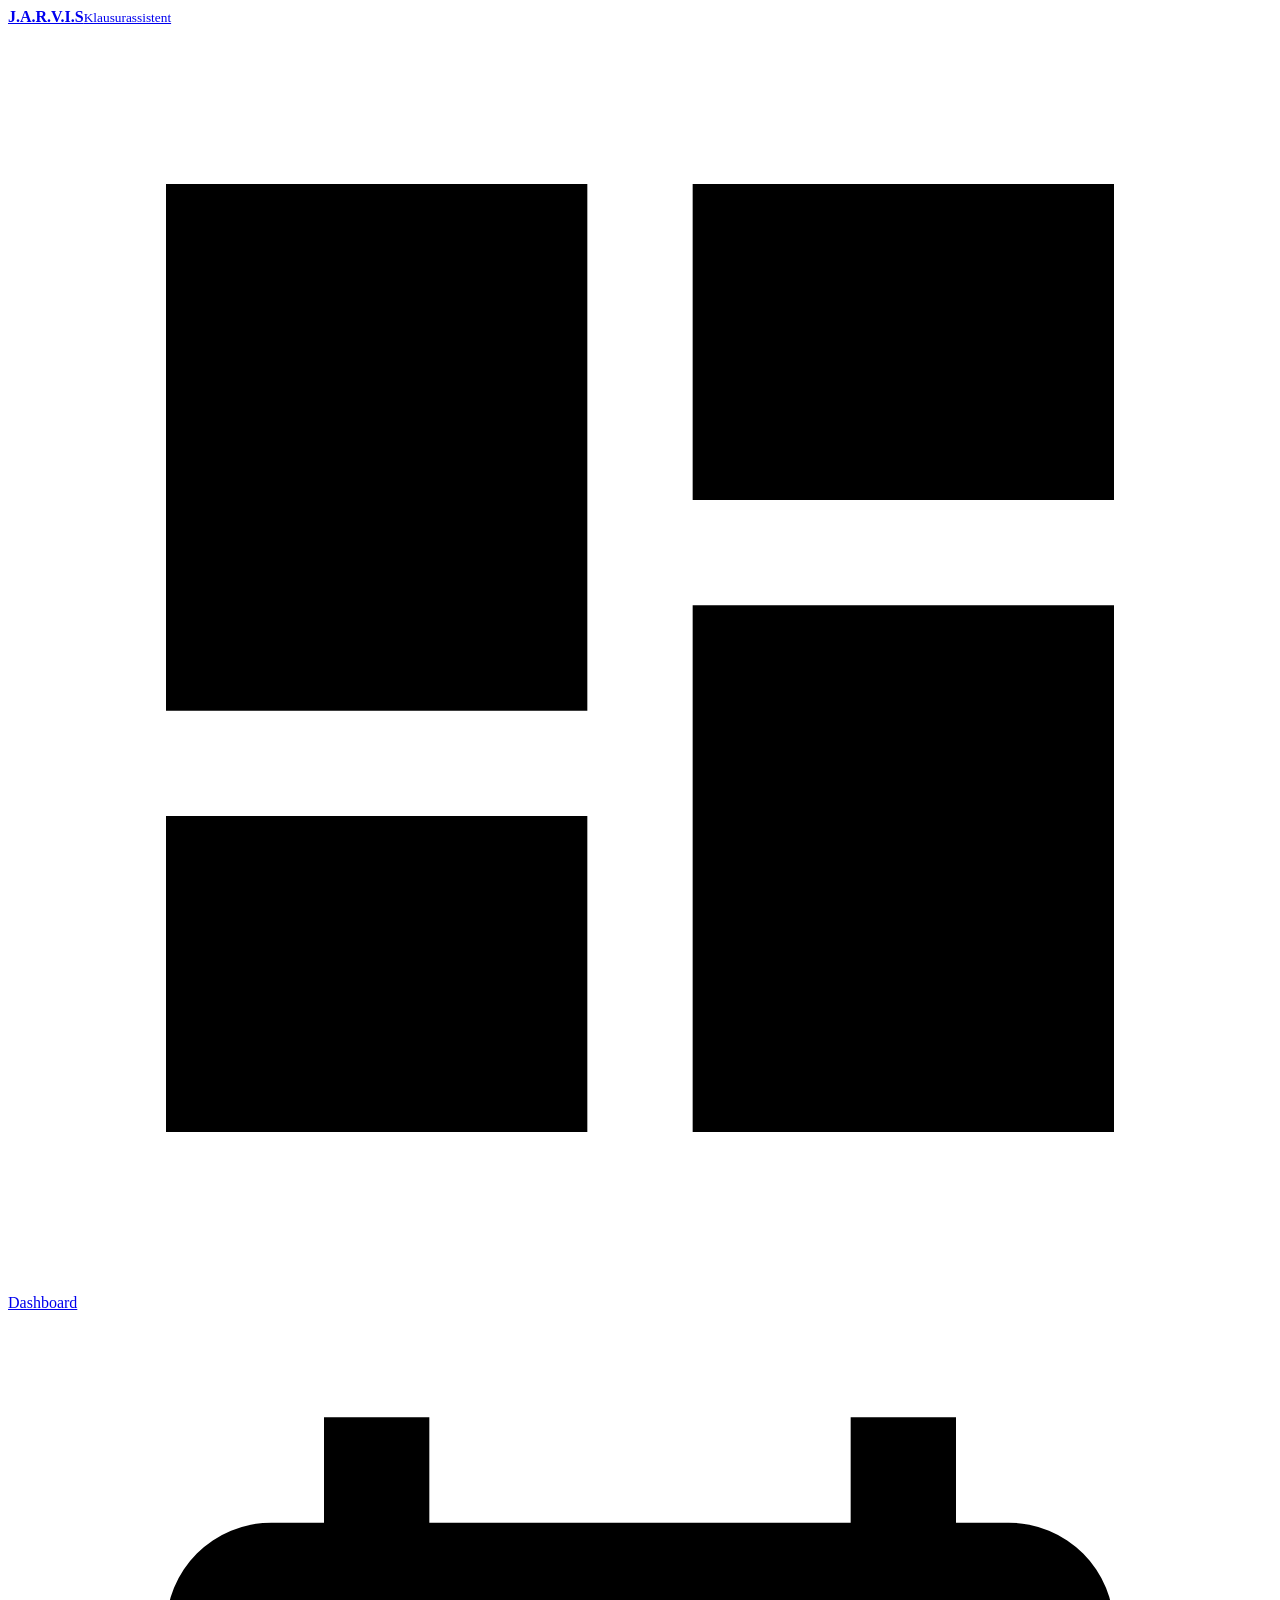
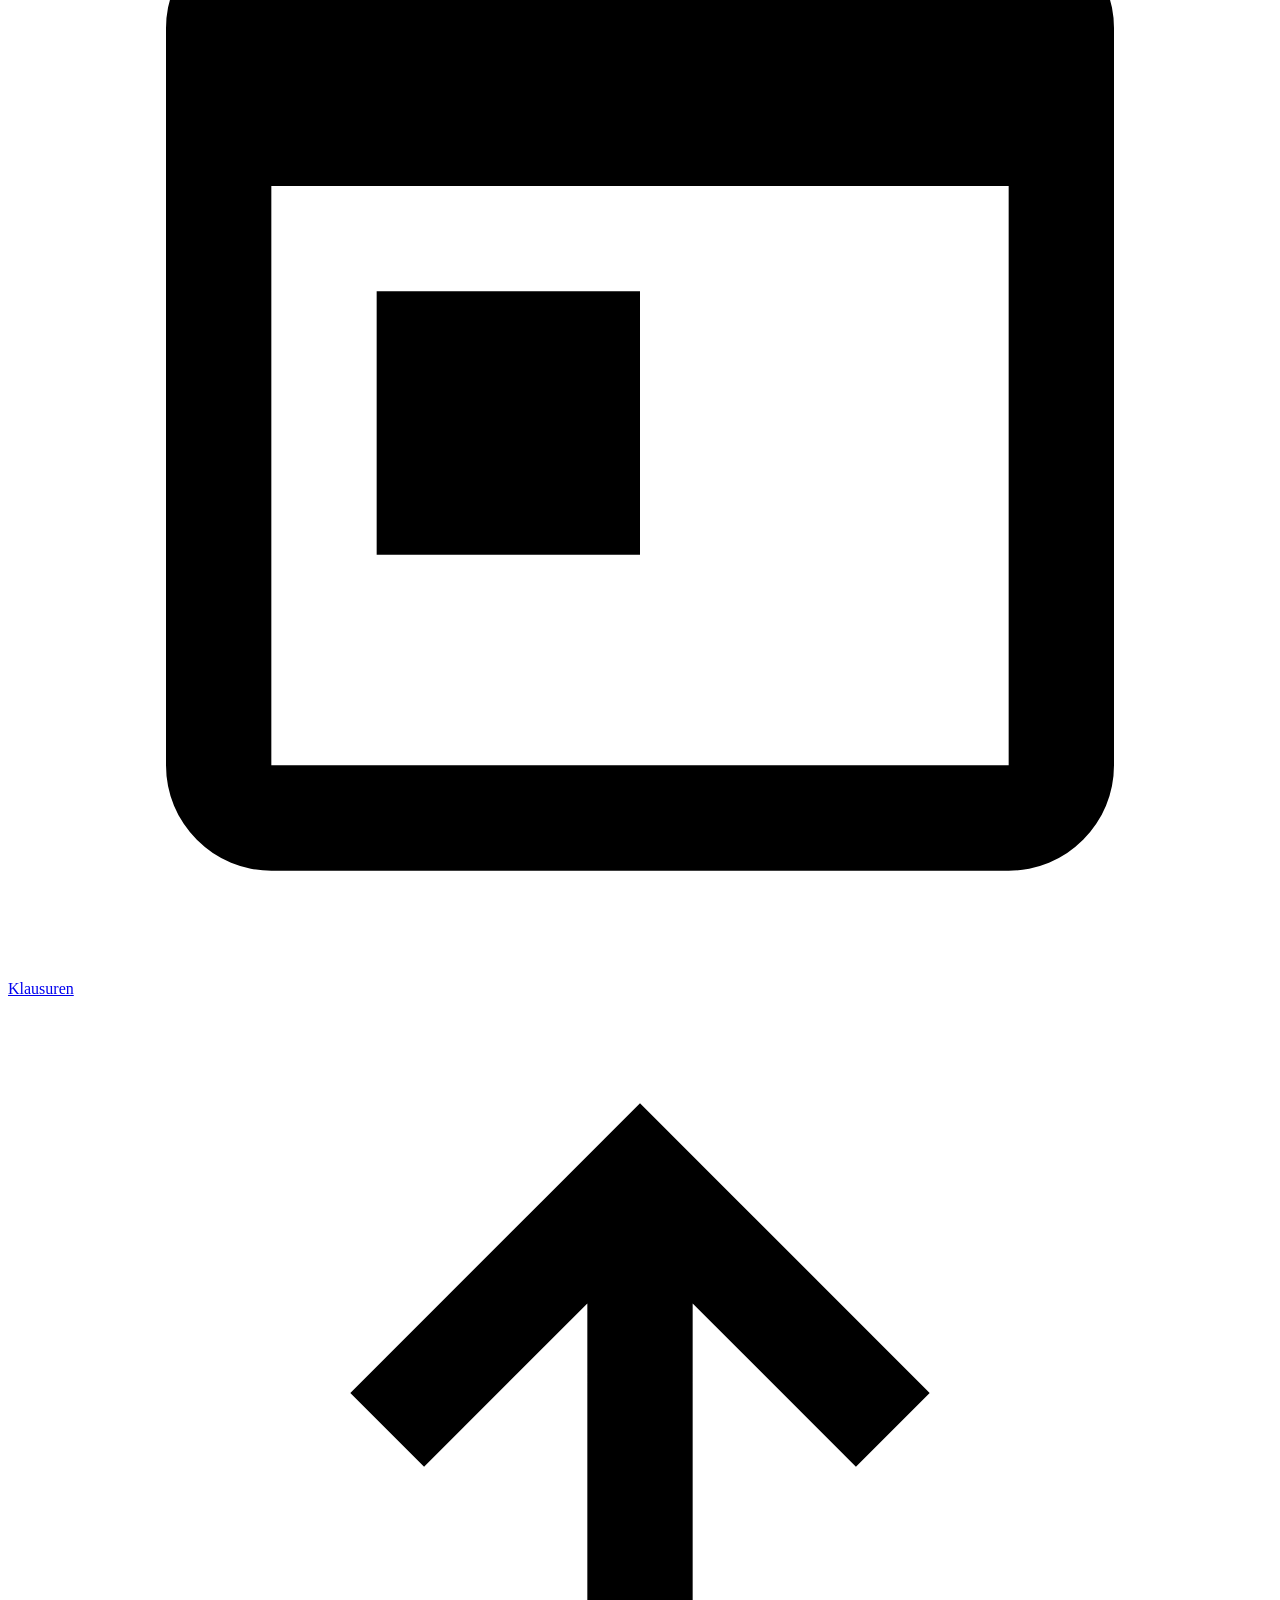
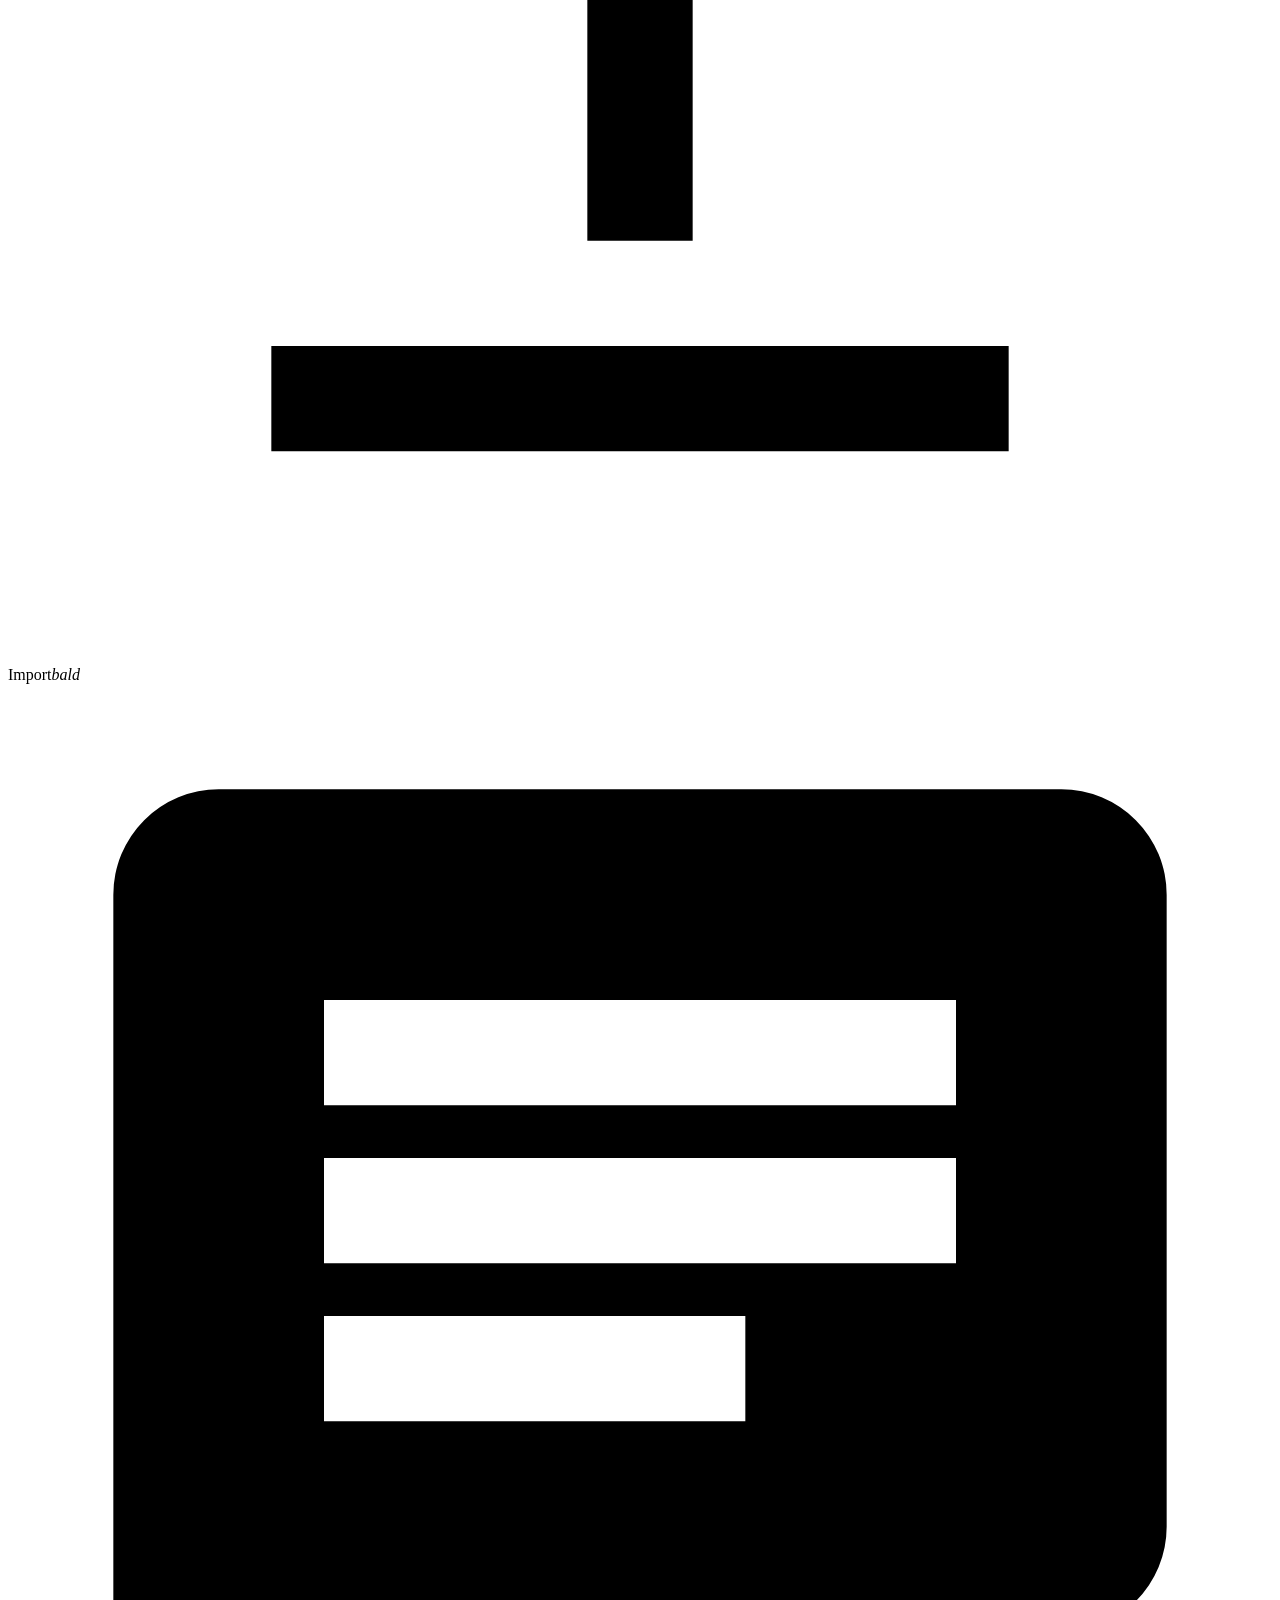
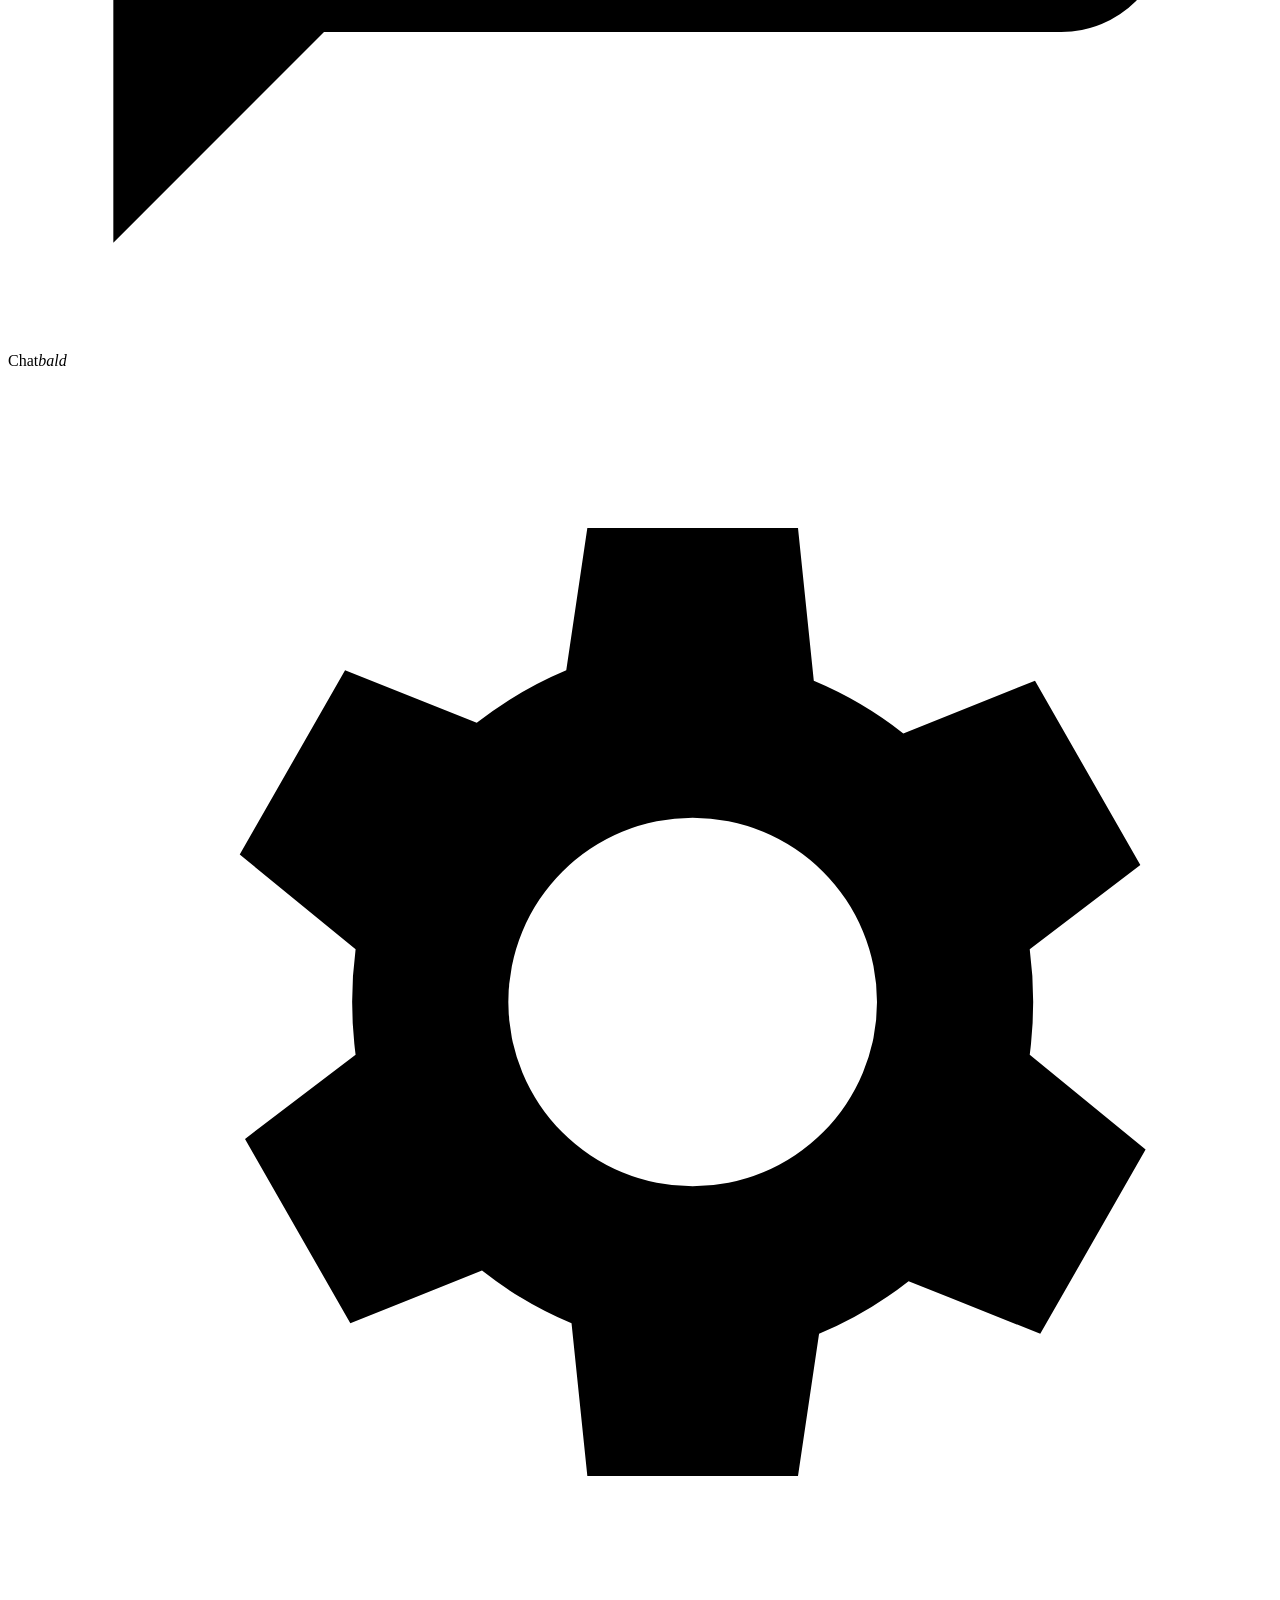
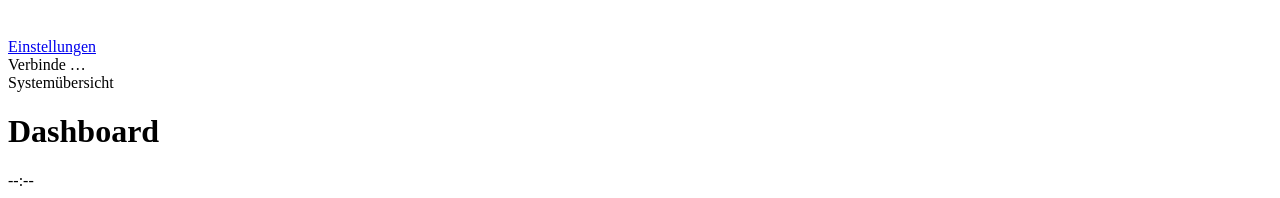
==== jarvis/frontend/index.html @ c57fe89d "Add JARVIS: local exam assistant with FastAPI/SQLite backend and dashboard Co-Authored-By: Claude Op" ====
<!doctype html>
<html lang="de">
<head>
  <meta charset="utf-8">
  <meta name="viewport" content="width=device-width, initial-scale=1, viewport-fit=cover">
  <meta name="theme-color" content="#03060d">
  <title>JARVIS · Klausurassistent</title>
  <link rel="preconnect" href="https://fonts.googleapis.com">
  <link rel="stylesheet" href="https://fonts.googleapis.com/css2?family=Orbitron:wght@500;700&family=Rajdhani:wght@500;600;700&family=Inter:wght@400;500;600&display=swap">
  <link rel="stylesheet" href="/static/css/jarvis.css">
  <link rel="icon" href="data:image/svg+xml,%3Csvg xmlns='http://www.w3.org/2000/svg' viewBox='0 0 32 32'%3E%3Ccircle cx='16' cy='16' r='13' fill='none' stroke='%2300e5ff' stroke-width='3'/%3E%3Ccircle cx='16' cy='16' r='5' fill='%2300e5ff'/%3E%3C/svg%3E">
</head>
<body>
  <div class="bg-grid" aria-hidden="true"></div>
  <div class="bg-glow" aria-hidden="true"></div>
  <div class="bg-scan" aria-hidden="true"></div>

  <div class="shell">
    <aside class="sidebar">
      <a class="brand" href="#/dashboard" aria-label="JARVIS Dashboard">
        <span class="reactor" aria-hidden="true"><i></i><i></i><i></i></span>
        <span class="brand-text"><b>J.A.R.V.I.S</b><small>Klausurassistent</small></span>
      </a>
      <nav class="nav" aria-label="Hauptnavigation">
        <a href="#/dashboard" data-view="dashboard"><svg viewBox="0 0 24 24"><path d="M3 13h8V3H3zm10 8h8V11h-8zM3 21h8v-6H3zm10-18v6h8V3z"/></svg><span>Dashboard</span></a>
        <a href="#/exams" data-view="exams"><svg viewBox="0 0 24 24"><path d="M19 4h-1V2h-2v2H8V2H6v2H5a2 2 0 0 0-2 2v14a2 2 0 0 0 2 2h14a2 2 0 0 0 2-2V6a2 2 0 0 0-2-2zm0 16H5V9h14zM7 11h5v5H7z"/></svg><span>Klausuren</span></a>
        <a class="soon" aria-disabled="true" title="Kommt in Schritt 4"><svg viewBox="0 0 24 24"><path d="M5 20h14v-2H5zm7-18-5.5 5.5 1.4 1.4L11 5.8V16h2V5.8l3.1 3.1 1.4-1.4z"/></svg><span>Import</span><em>bald</em></a>
        <a class="soon" aria-disabled="true" title="Kommt in Schritt 6"><svg viewBox="0 0 24 24"><path d="M20 2H4a2 2 0 0 0-2 2v18l4-4h14a2 2 0 0 0 2-2V4a2 2 0 0 0-2-2zM6 9h12v2H6zm8 5H6v-2h8zm4-6H6V6h12z"/></svg><span>Chat</span><em>bald</em></a>
        <a href="#/settings" data-view="settings"><svg viewBox="0 0 24 24"><path d="M19.4 13a7.7 7.7 0 0 0 0-2l2.1-1.6-2-3.5-2.5 1a7.3 7.3 0 0 0-1.7-1L15 3h-4l-.4 2.7a7.3 7.3 0 0 0-1.7 1l-2.5-1-2 3.5L6.6 11a7.7 7.7 0 0 0 0 2l-2.1 1.6 2 3.5 2.5-1a7.3 7.3 0 0 0 1.7 1L11 21h4l.4-2.7a7.3 7.3 0 0 0 1.7-1l2.5 1 2-3.5zM13 15.5a3.5 3.5 0 1 1 0-7 3.5 3.5 0 0 1 0 7z"/></svg><span>Einstellungen</span></a>
      </nav>
      <div class="sys-status">
        <span class="dot" id="status-dot"></span>
        <span id="status-text">Verbinde …</span>
      </div>
    </aside>

    <main class="main">
      <header class="topbar">
        <div class="topbar-title">
          <span class="eyebrow" id="view-eyebrow">Systemübersicht</span>
          <h1 id="view-title">Dashboard</h1>
        </div>
        <div class="clock" aria-live="off">
          <span id="clock-time">--:--</span>
          <small id="clock-date"></small>
        </div>
      </header>

      <section id="view-dashboard" class="view" hidden></section>
      <section id="view-exams" class="view" hidden></section>
      <section id="view-settings" class="view" hidden></section>
    </main>
  </div>

  <div id="toasts" class="toasts" role="status" aria-live="polite"></div>

  <script type="module" src="/static/js/app.js"></script>
</body>
</html>
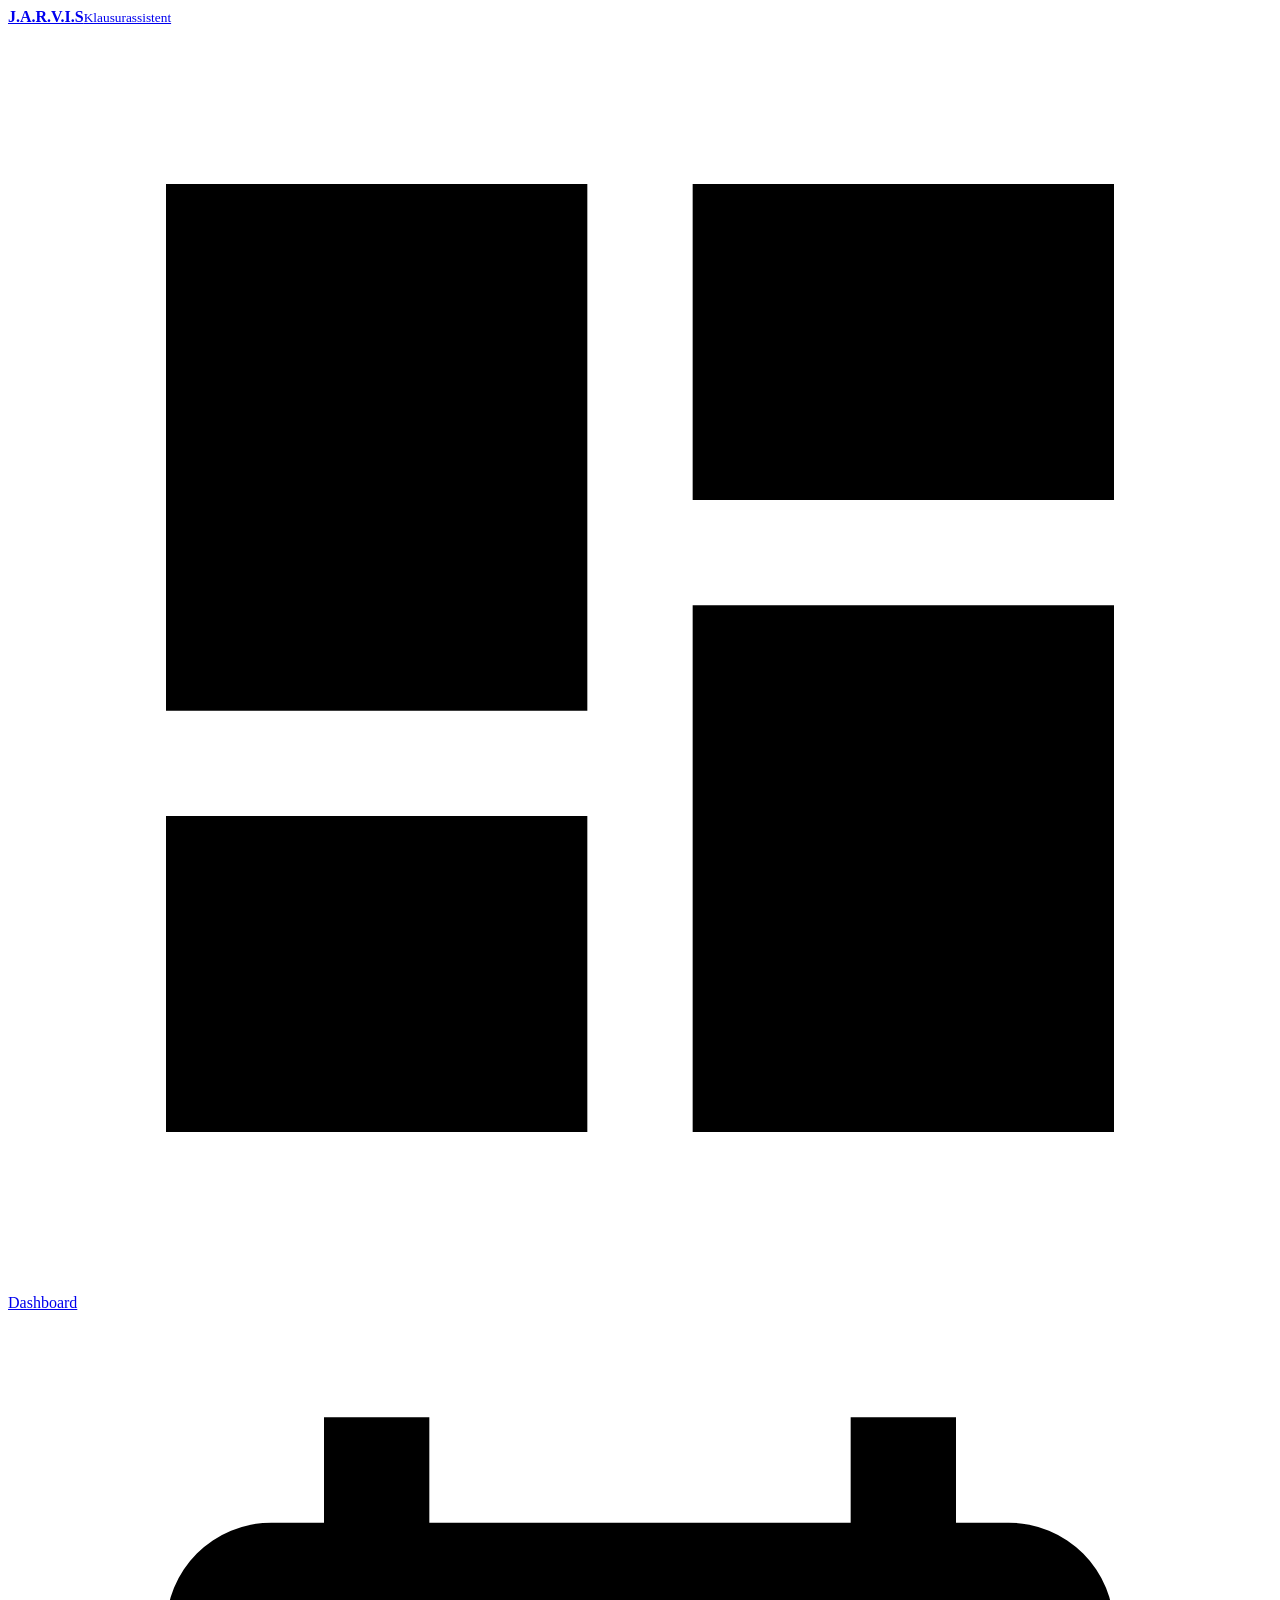
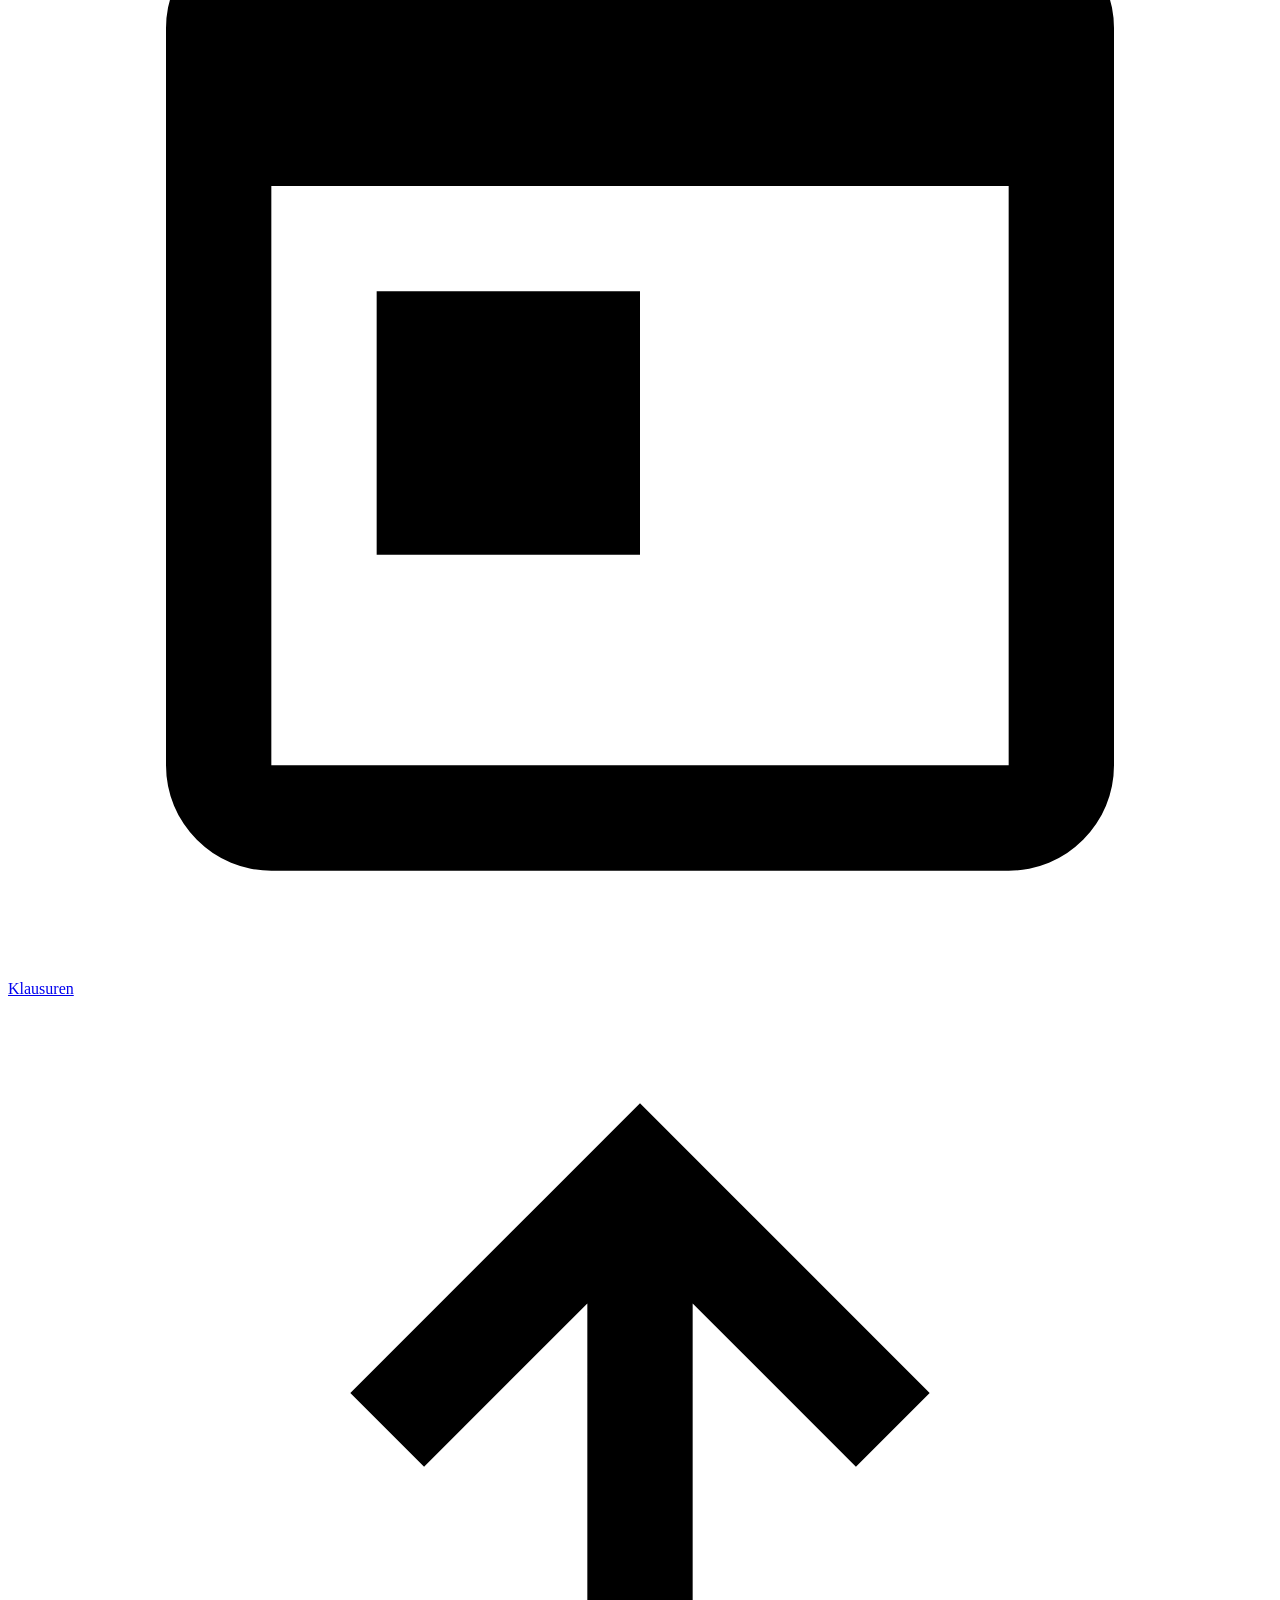
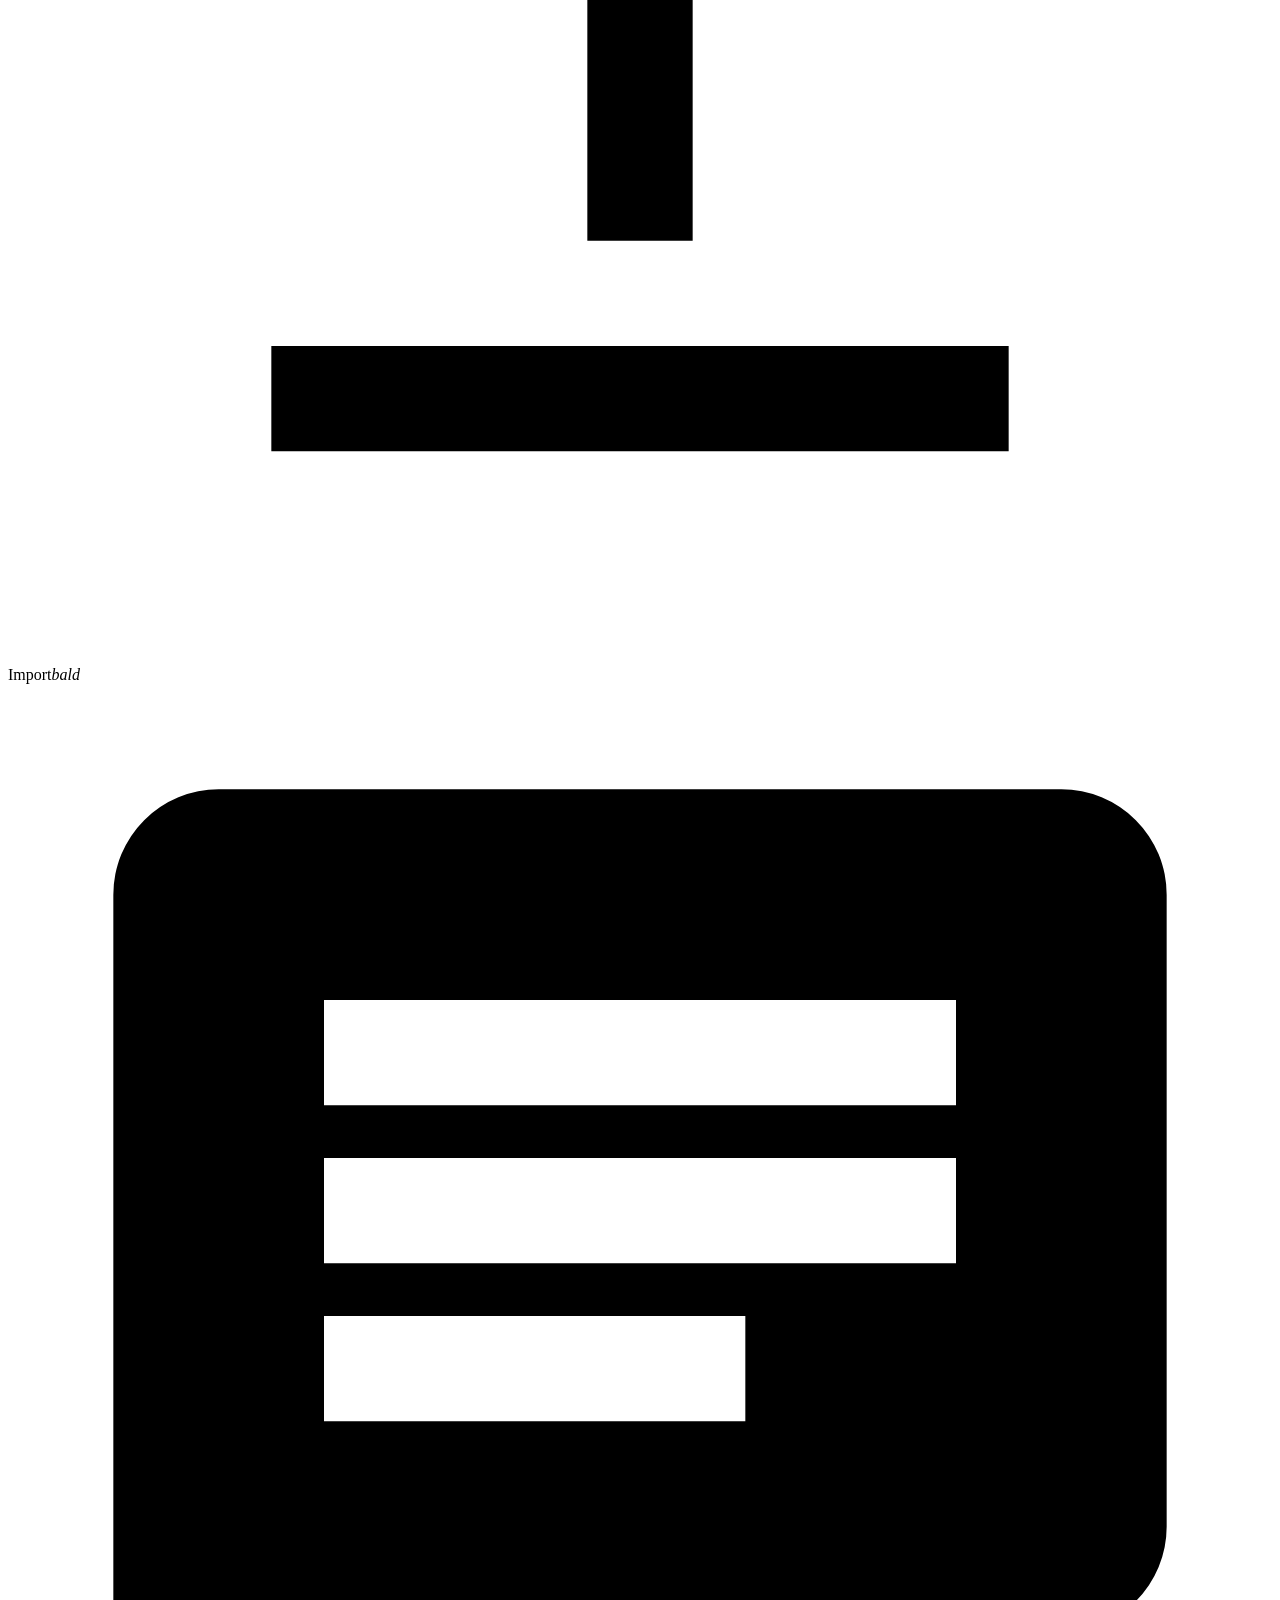
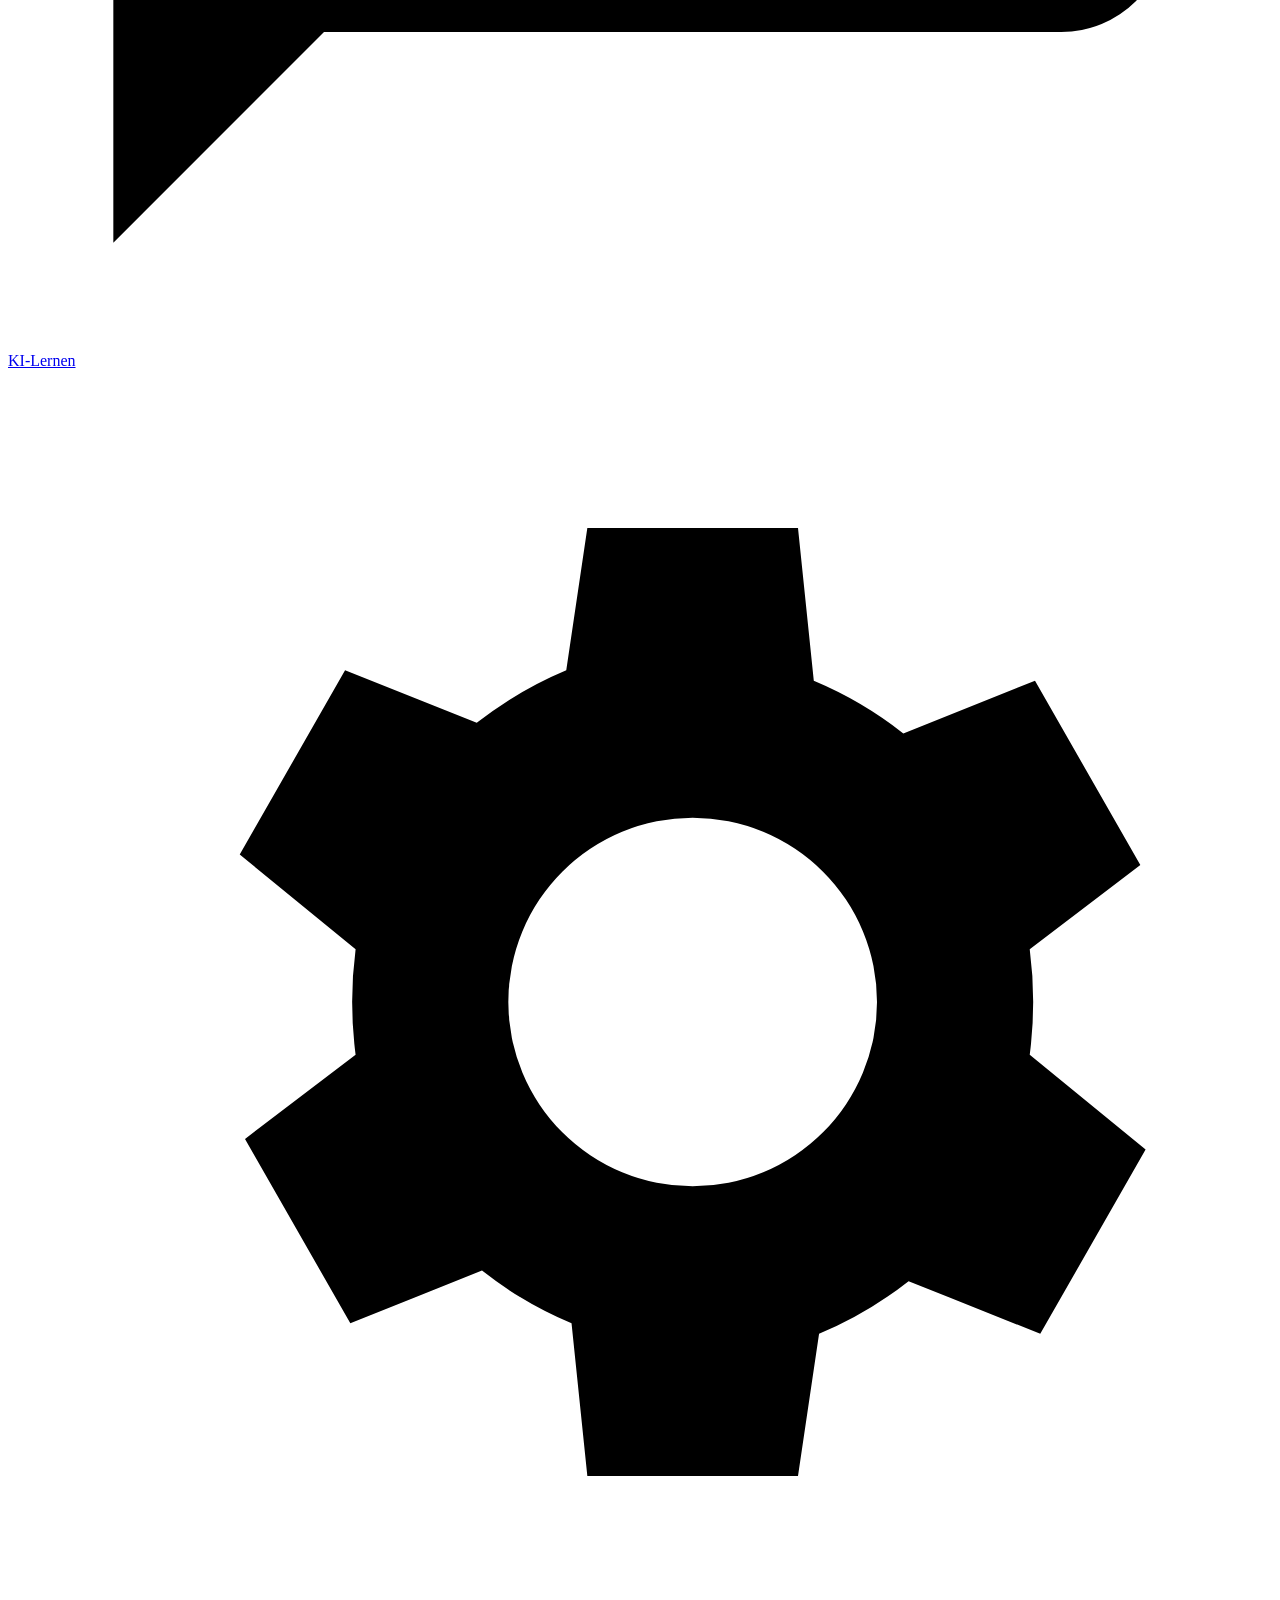
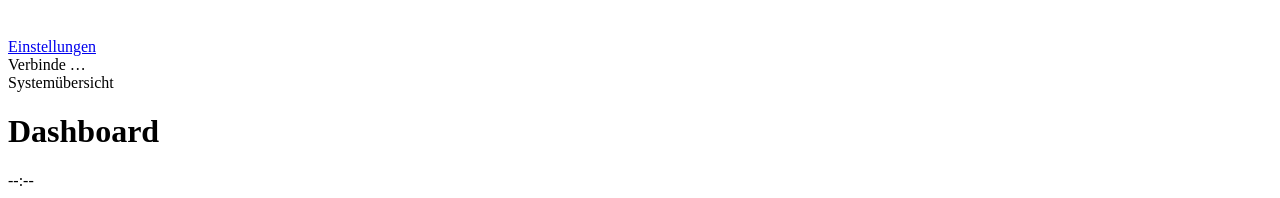
==== commit 4801a074: "JARVIS: add AI study partner chat and set default name Co-Authored-By: Claude Opus 5.5 <noreply@anth" ====
--- a/jarvis/frontend/index.html
+++ b/jarvis/frontend/index.html
@@ -25,7 +25,7 @@
         <a href="#/dashboard" data-view="dashboard"><svg viewBox="0 0 24 24"><path d="M3 13h8V3H3zm10 8h8V11h-8zM3 21h8v-6H3zm10-18v6h8V3z"/></svg><span>Dashboard</span></a>
         <a href="#/exams" data-view="exams"><svg viewBox="0 0 24 24"><path d="M19 4h-1V2h-2v2H8V2H6v2H5a2 2 0 0 0-2 2v14a2 2 0 0 0 2 2h14a2 2 0 0 0 2-2V6a2 2 0 0 0-2-2zm0 16H5V9h14zM7 11h5v5H7z"/></svg><span>Klausuren</span></a>
         <a class="soon" aria-disabled="true" title="Kommt in Schritt 4"><svg viewBox="0 0 24 24"><path d="M5 20h14v-2H5zm7-18-5.5 5.5 1.4 1.4L11 5.8V16h2V5.8l3.1 3.1 1.4-1.4z"/></svg><span>Import</span><em>bald</em></a>
-        <a class="soon" aria-disabled="true" title="Kommt in Schritt 6"><svg viewBox="0 0 24 24"><path d="M20 2H4a2 2 0 0 0-2 2v18l4-4h14a2 2 0 0 0 2-2V4a2 2 0 0 0-2-2zM6 9h12v2H6zm8 5H6v-2h8zm4-6H6V6h12z"/></svg><span>Chat</span><em>bald</em></a>
+        <a href="#/chat" data-view="chat"><svg viewBox="0 0 24 24"><path d="M20 2H4a2 2 0 0 0-2 2v18l4-4h14a2 2 0 0 0 2-2V4a2 2 0 0 0-2-2zM6 9h12v2H6zm8 5H6v-2h8zm4-6H6V6h12z"/></svg><span>KI-Lernen</span></a>
         <a href="#/settings" data-view="settings"><svg viewBox="0 0 24 24"><path d="M19.4 13a7.7 7.7 0 0 0 0-2l2.1-1.6-2-3.5-2.5 1a7.3 7.3 0 0 0-1.7-1L15 3h-4l-.4 2.7a7.3 7.3 0 0 0-1.7 1l-2.5-1-2 3.5L6.6 11a7.7 7.7 0 0 0 0 2l-2.1 1.6 2 3.5 2.5-1a7.3 7.3 0 0 0 1.7 1L11 21h4l.4-2.7a7.3 7.3 0 0 0 1.7-1l2.5 1 2-3.5zM13 15.5a3.5 3.5 0 1 1 0-7 3.5 3.5 0 0 1 0 7z"/></svg><span>Einstellungen</span></a>
       </nav>
       <div class="sys-status">
@@ -48,6 +48,7 @@
 
       <section id="view-dashboard" class="view" hidden></section>
       <section id="view-exams" class="view" hidden></section>
+      <section id="view-chat" class="view" hidden></section>
       <section id="view-settings" class="view" hidden></section>
     </main>
   </div>
